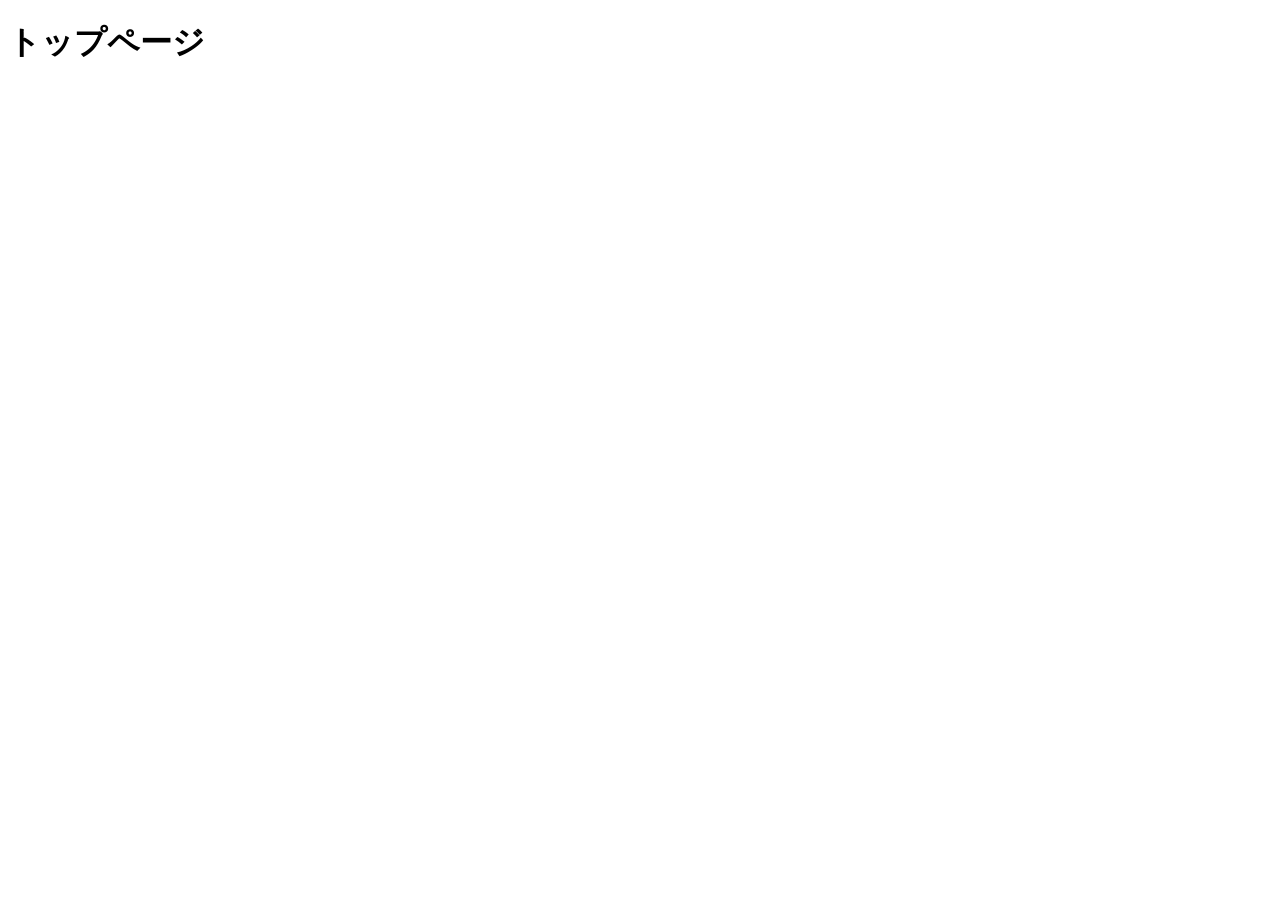
==== src/main/resources/templates/messages/index.html @ 79b56c70 "CSSファイルの作成" ====
<!DOCTYPE html>
<html xmlns:th="http://www.thymeleaf.org" lang="ja">
<head>
  <meta charset="UTF-8">
  <title>ChatApp</title>
  <link rel="stylesheet" type="text/css" href="https://cdnjs.cloudflare.com/ajax/libs/normalize/8.0.1/normalize.css">
  <link rel="stylesheet" th:href="@{/css/style.css}">
</head>
<body>
  <h1>トップページ</h1>
</body>
</html>
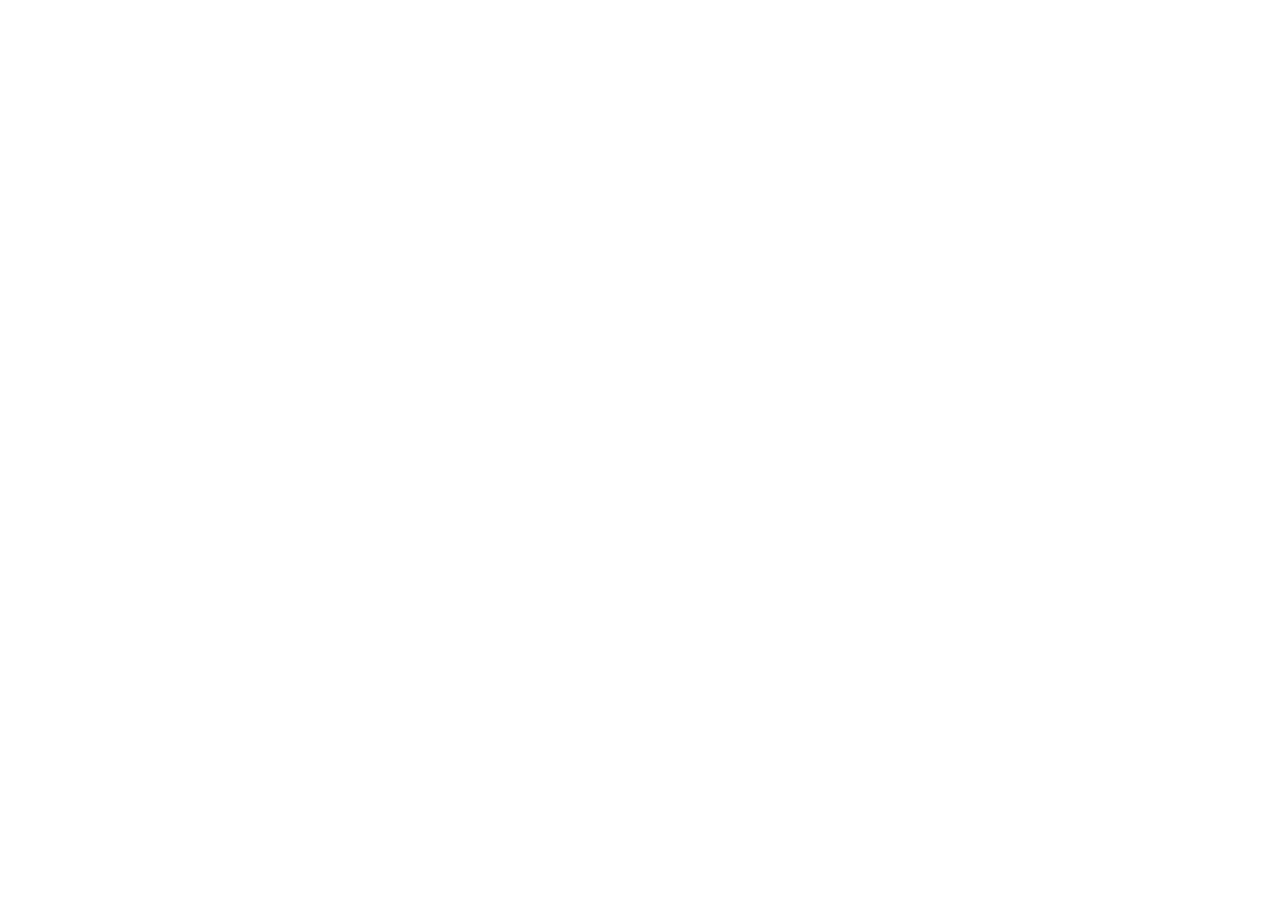
==== commit b96b8ef2: "サイドバーとチャット画面ファイルの分割" ====
--- a/src/main/resources/templates/messages/index.html
+++ b/src/main/resources/templates/messages/index.html
@@ -7,6 +7,9 @@
   <link rel="stylesheet" th:href="@{/css/style.css}">
 </head>
 <body>
-  <h1>トップページ</h1>
+  <div class="wrapper">
+    <div th:insert="~{side_bar :: side_bar}"></div>
+    <div th:insert="~{main_chat :: main_chat}"></div>
+  </div>
 </body>
 </html>
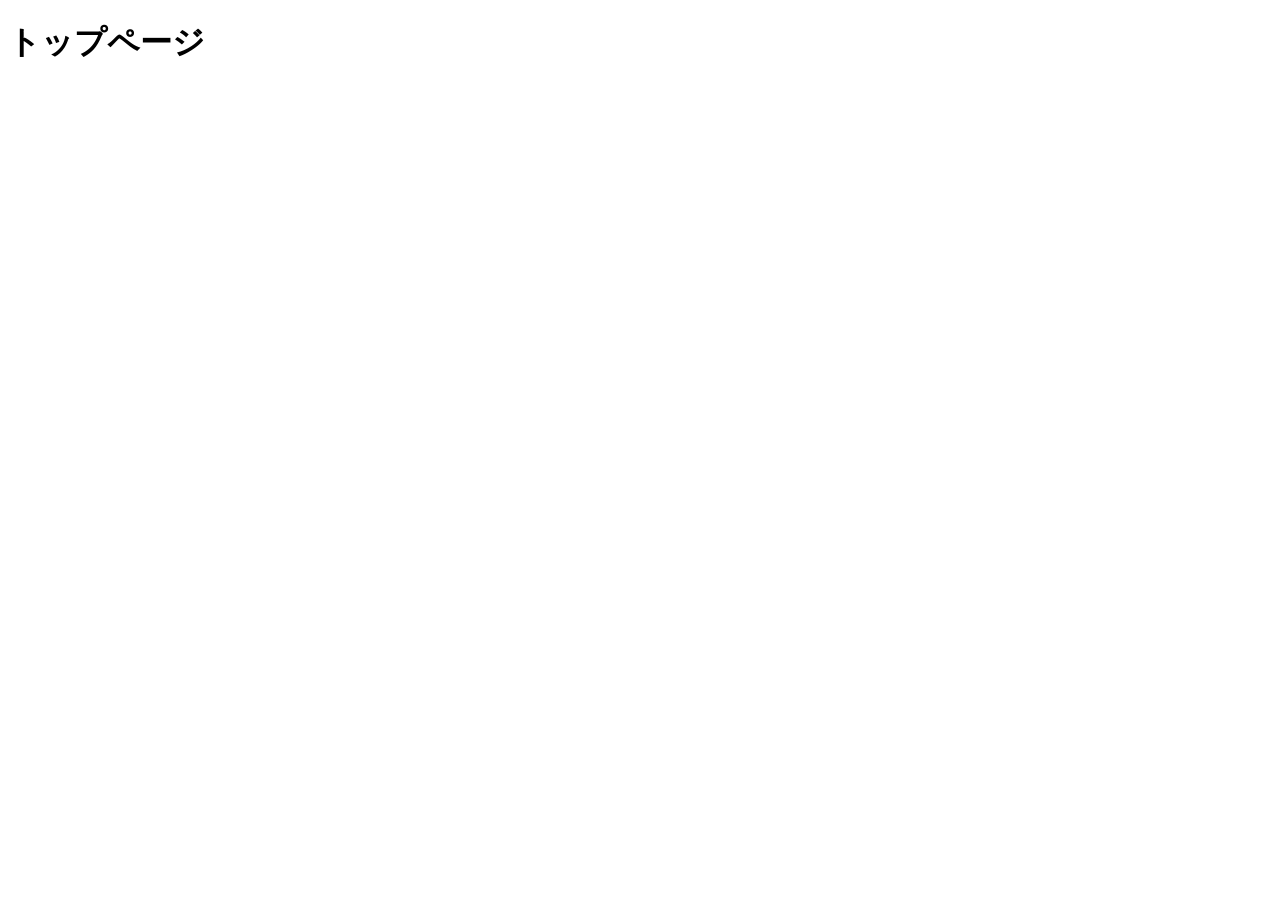
==== commit 1c77a535: "フロント実装の準備" ====
--- a/src/main/resources/templates/messages/index.html
+++ b/src/main/resources/templates/messages/index.html
@@ -1,15 +1,11 @@
 <!DOCTYPE html>
-<html xmlns:th="http://www.thymeleaf.org" lang="ja">
+<html lang="ja" xmlns="http://www.thymeleaf.org">
 <head>
   <meta charset="UTF-8">
+  <meta name="viewport" content="width=device-width, initial-scale=1.0">
   <title>ChatApp</title>
-  <link rel="stylesheet" type="text/css" href="https://cdnjs.cloudflare.com/ajax/libs/normalize/8.0.1/normalize.css">
-  <link rel="stylesheet" th:href="@{/css/style.css}">
 </head>
 <body>
-  <div class="wrapper">
-    <div th:insert="~{side_bar :: side_bar}"></div>
-    <div th:insert="~{main_chat :: main_chat}"></div>
-  </div>
+  <h1>トップページ</h1>
 </body>
 </html>
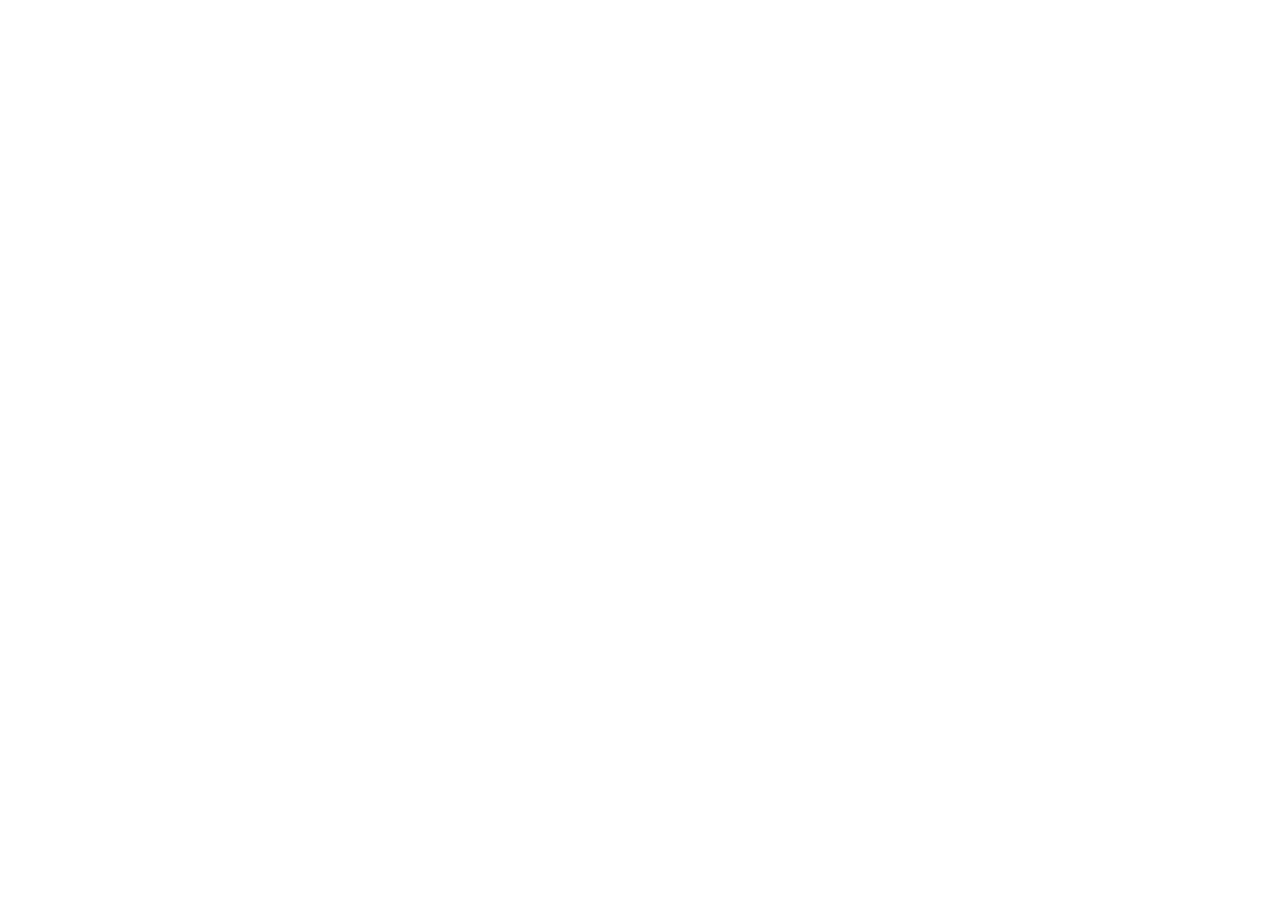
==== commit 7ae1e8cf: "サイドバーとチャット画面ファイルの分割" ====
--- a/src/main/resources/templates/messages/index.html
+++ b/src/main/resources/templates/messages/index.html
@@ -1,11 +1,16 @@
 <!DOCTYPE html>
-<html lang="ja" xmlns="http://www.thymeleaf.org">
+<html lang="ja" xmlns:th="http://www.thymeleaf.org">
 <head>
   <meta charset="UTF-8">
   <meta name="viewport" content="width=device-width, initial-scale=1.0">
+  <link rel="stylesheet" type="text/css" href="https://cdnjs.cloudflare.com/ajax/libs/normalize/8.0.1/normalize.css">
+  <link rel="stylesheet" th:href="@{/css/style.css}">
   <title>ChatApp</title>
 </head>
 <body>
-  <h1>トップページ</h1>
+  <div class="wrapper">
+    <div th:insert="~{side_bar :: side_bar}"></div>
+    <div th:insert="~{main_chat :: main_chat}"></div>
+  </div>
 </body>
 </html>
